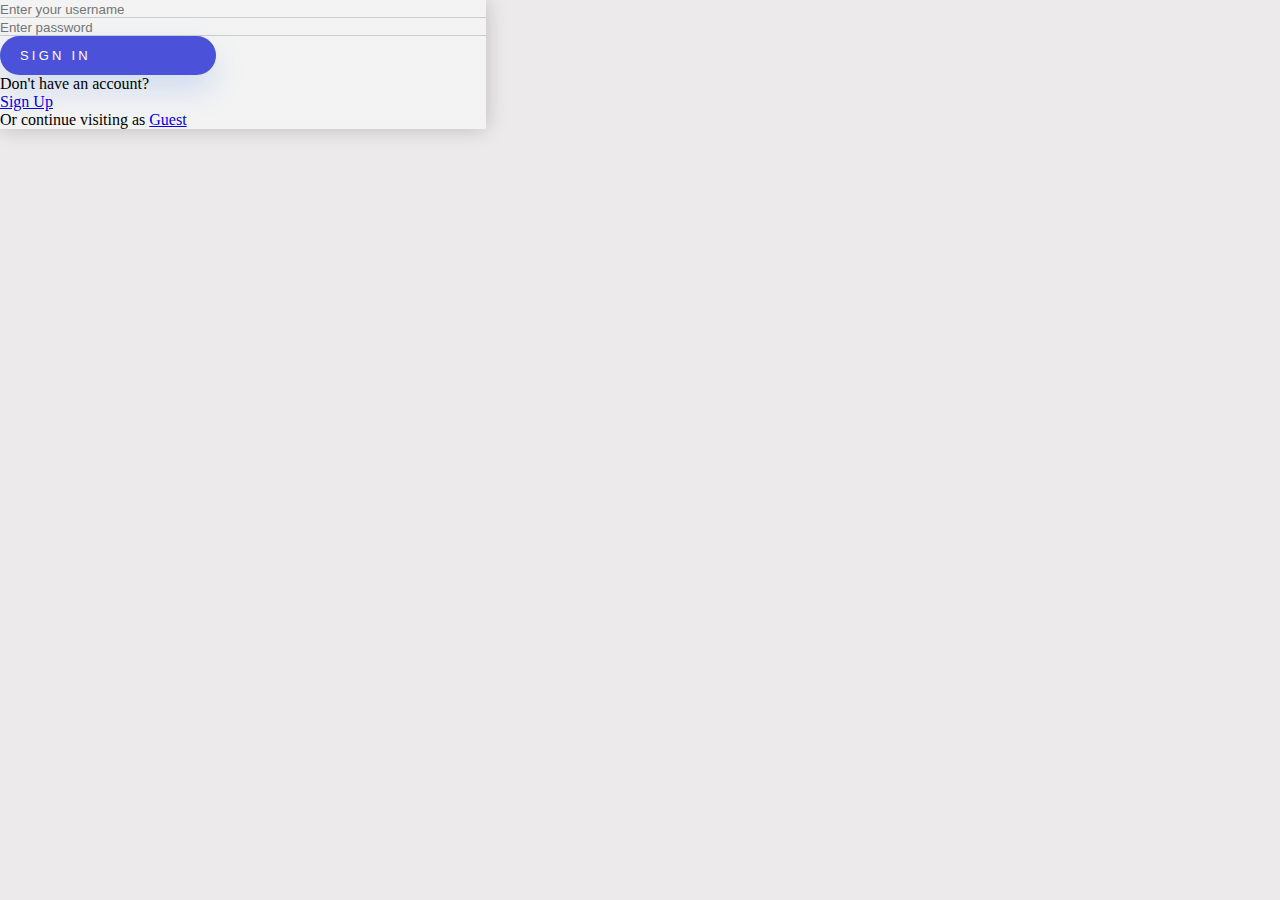
==== login.html @ ac7e3a0e "first final version" ====
<!doctype html>
<html lang="en">

<head>
  <meta charset="utf-8">
  <meta name="viewport" content="width=device-width, initial-scale=1, shrink-to-fit=no">
  <link rel="stylesheet" href="https://cdnjs.cloudflare.com/ajax/libs/font-awesome/6.4.2/css/all.min.css"
    integrity="sha512-z3gLpd7yknf1YoNbCzqRKc4qyor8gaKU1qmn+CShxbuBusANI9QpRohGBreCFkKxLhei6S9CQXFEbbKuqLg0DA=="
    crossorigin="anonymous" referrerpolicy="no-referrer" />
  <link href="https://cdn.jsdelivr.net/npm/bootstrap@5.3.2/dist/css/bootstrap.min.css" rel="stylesheet"
    integrity="sha384-T3c6CoIi6uLrA9TneNEoa7RxnatzjcDSCmG1MXxSR1GAsXEV/Dwwykc2MPK8M2HN" crossorigin="anonymous">
  <link rel="stylesheet" href="style.css">

  <title>Contact Form #10</title>
</head>

<body>

  <div class="auth-container d-flex flex-column justify-content-center vh-100 align-items-center">
    <div class="row w-100">
      <div class="d-flex flex-column align-items-center justify-content-center ">
        <div class="form h-100 contact-wrap px-5 py-4">
          <span class="d-flex justify-content-center"><i class="fa-solid fa-house-user" style="color:rgb(76, 81, 218); font-size: 64px;"></i></span>
          <form method="post" id="contactForm" name="contactForm">
            <div class="row flex-column mt-5">
              <div class="col-md-12 form-group mb-3">
                <input type="text" class="auth-form-control" name="username" id="login-username" placeholder="Enter your username">
              </div>
            </div>
            <div class="row">
              <div class="col-md-12 form-group mb-3">
                <input type="password" class="auth-form-control" name="subject" id="login-password"
                  placeholder="Enter password">
              </div>
            </div>
            <input value="Sign In" class="auth-btn btn-block btn-primary rounded-0 px-4 w-100 mt-4 fw-bold text-center" onclick="login()">
          </form>
          <div class="form-footer w-100 d-flex justify-content-between mt-4">
            <p>Don't have an account?</p>
            <span><a href="signup.html" class="text-decoration-none">Sign Up</a></span>
          </div>
          <div class="text-center"><p>Or continue visiting as <a class="text-decoration-none ms-3" href="index.html">Guest</a></p></div>
        </div>
      </div>
    </div>
  </div>

  <script>
    let showDropdwonMenu = document.getElementById("show-dropdown-menu")
    let dropdownMenu = document.querySelector(".dropdown-content")
 
    showDropdwonMenu.addEventListener("click", (e)=>{
     e.preventDefault()
     dropdownMenu.classList.toggle("d-none");
    });
    dropdownMenu.addEventListener('mouseleave', ()=>{
     dropdownMenu.classList.add("d-none")
    })

    function goWishList() {
      let users = JSON.parse(localStorage.getItem("users"));
      if (users == null || users.length < 1 || users == []) {
        alert("Please Login to show your wishlist !");
      }else {
        users.find(user => {
          if(user.isLoggedIn==false || !user){
            alert("Please Login to show your wishlist !");
          }else{
            window.location.href = "wishlist.html";
          }

        })
        
      }
  
    }
 
   </script>

  <script src="https://cdn.jsdelivr.net/npm/@popperjs/core@2.11.8/dist/umd/popper.min.js"
    integrity="sha384-I7E8VVD/ismYTF4hNIPjVp/Zjvgyol6VFvRkX/vR+Vc4jQkC+hVqc2pM8ODewa9r"
    crossorigin="anonymous"></script>
  <script src="https://cdn.jsdelivr.net/npm/bootstrap@5.3.2/dist/js/bootstrap.min.js"
    integrity="sha384-BBtl+eGJRgqQAUMxJ7pMwbEyER4l1g+O15P+16Ep7Q9Q+zqX6gSbd85u4mG4QzX+"
    crossorigin="anonymous"></script>
    <script src="js/auth.js"></script>

</body>

</html>
---- style.css ----
* {
  margin: 0;
  padding: 0;
  box-sizing: border-box;
}

body {
  background-color: #eceaea;
}

.nav-item .fa-bag-shopping {
  font-size: 28px;
  color: #ffffff
}

.top-navigation {
  padding-right: 35px;
  display: flex;
  justify-content: center;
}

.top-navigation-content {
  height: 100%;
  display: flex;
  list-style-type: none;
}

.top-navigation-content li{
  height: 100%;
  display: flex;
  align-items: center;
}

.top-navigation-content a {
  color: rgb(32, 32, 32);
  text-decoration: none;
}

.top-navigation-content .fa-user-cog {
  margin: 0 30px
}

.top-navigation-content sup span {
  width: 8px;
  height: 8px;
  border: 1px solid;
  padding: 6px;
  border-radius: 50%;
}

.top-dropdown-menu-container {
  position: relative;
  
}

.dropdown-content {
  position: absolute;
  top: 3.2em;
  left: -15px;
  z-index: 9999;
  background-color: #dfd9d9;
  box-shadow: 0px 8px 16px 0px rgba(1, 1, 1, 0.2);
  display: flex;
  flex-direction: column;
  justify-content: center;
  align-items: start;
  width: 120px;
  height: 150px;
  padding: 10px 0;
  list-style: none;
}

@media screen and (max-width: 992px) {
  .dropdown-content {
    left: -150px;
    top: -4em
  }
}

/* Style for the dropdown menu links */
.dropdown-content a {
  color: #333;
  padding: 5px 16px;
  text-decoration: none;
  white-space: nowrap; 
  margin-right: 10px;
  font-size: 13px;
}

.dropdown-content span {
  margin-left: 5px
}

/* Change color of links on hover */
.dropdown-content a:hover {
  color: #1f1e1e;
}

.nav-item .fa-heart span  {
  font-size: 12px;
  top: -13px;
  right: -15px;
  width: 20px;
  height: 20px;
  padding-top: 12%;
  border-radius: 50%;
  background-color: red;
  color: #ffffff;
  text-align: center;
}

.nav-item .fa-bag-shopping span  {
  font-size: 12px;
  top: -23px;
  right: -17px;
  width: 20px;
  height: 20px;
  padding-top: 35%;
  border-radius: 50%;
  background-color: red;
  color: #ffffff;
  text-align: center;
}

#product-list {
  display: flex;
  justify-content: center;
  flex-wrap: wrap;
  gap: 30px;
  margin: 50px 0;
  width: 100%;
}

.items-container {
  width: 100%;
  margin-top: 4rem;
  margin-bottom: 4rem;
  display: flex;
  justify-content: center;
  align-items: center;
  column-gap: 10px
}

.item-container {
  background-color: #eceaea;
  width: 13rem;
  height: 340px;
  padding: 1rem;
  border: 1px solid rgba(0, 0, 0, 0.2);
  border-radius: 1rem;
  box-shadow: 2px 9px 14px rgba(0, 0, 0, 0.2);
}

.main-item {
  display: block;
  margin: 0 auto;
}

.item-heading {
  text-transform: capitalize;
}

.item-description {
  margin: .5rem 0;
  font-size: .9rem;
  font-weight: 200;
}

.item-price {
  text-align: center;
  font-size: 2rem;
  margin-bottom: 1rem;
}

.item-price sup {
  color: green;
}

.rating {
  margin: 3px 0;
  display: flex;
  justify-content: space-between;
  align-items: center;
}

.item-cart-btn {
  border: none;
  background-color: transparent;
  margin: 0 auto;
  width: 100%;
  border: 1px;
  font-weight: bold;
  padding: .5rem 1rem;
  background-color: #0dcaf0;
  color: #fff;
  border-radius: 2rem;
  font-size: 1.2rem;
  font-weight: 200;
  position: relative;
  cursor: pointer;
  transition: all .3s linear;
}

.item-cart-btn:hover {
  color: #fff;
  background-color: rgb(160, 110, 206);
}

.product-in-cart {
  text-align: center;
  width: 80%;
  height: 80px;
  display: flex;
  justify-content: center;
  align-items: center;
  margin: 0px auto;
}

/* Styling login page */

.text-black {
  color: #000;
}

.heading {
  font-size: 2.5rem;
  font-weight: 900;
}

.auth-form-control {
  width: 100%;
  border: none;
  border-bottom: 1px solid #ccc;
  padding-left: 0;
  padding-right: 0;
  border-radius: 0;
  background: none;
}

.auth-form-control:active,
.auth-form-control:focus {
  outline: none;
  box-shadow: none;
  border-color: #000;
}

.col-form-label {
  color: #000;
  font-size: 13px;
}

.custom-select {
  border: none;
  border-bottom: 1px solid #ccc;
  padding-left: 0;
  padding-right: 0;
  border-radius: 0;
}

.custom-select:active,
.custom-select:focus {
  outline: none;
  box-shadow: none;
  border-color: #000;
}

.auth-btn {
  padding: 12px 20px;
  border: none;
  border-radius: 0;
  font-size: 13px;
  letter-spacing: .2rem;
  text-transform: uppercase;
  border-radius: 30px !important;
}

.auth-btn.btn-primary {
  border-radius: 30px;
  background: rgb(76, 81, 218);
  color: #fff;

  box-shadow: 0 15px 30px 0 rgba(77, 128, 228, 0.2);
}

.auth-btn:hover {
  color: #fff;
}

.auth-btn:active,
.auth-btn:focus {
  outline: none;
  box-shadow: none;
}

.contact-wrap {
  box-shadow: 0 0px 20px 0 rgba(0, 0, 0, 0.2);
  background: #f3f3f3;
}

.contact-wrap .col-form-label {
  font-size: 14px;
  color: #b3b3b3;
  margin: 0 0 10px 0;
  display: inline-block;
  padding: 0;
}

.contact-wrap .form,
.contact-wrap .contact-info {
  padding: 40px;
}

.contact-wrap .contact-info {
  color: rgba(255, 255, 255, 0.5);
}

.contact-wrap .contact-info ul li {
  margin-bottom: 15px;
  color: rgba(255, 255, 255, 0.5);
}

.contact-wrap .contact-info ul li .wrap-icon {
  font-size: 20px;
  color: #fff;
  margin-top: 5px;
}

.contact-wrap .form {
  background: #fff;
}

.contact-wrap .form h3 {
  color: #000;
  font-size: 2rem;
  font-weight: 700;
  margin-bottom: 30px;
}

.contact-wrap .contact-info {
  height: 100vh;
  background-size: cover;
  background-position: center center;
  background-repeat: no-repeat;
}

.contact-wrap .contact-info a {
  position: absolute;
  top: 0;
  bottom: 0;
  left: 0;
  right: 0;
}

@media screen and (min-width: 851px) {
  .contact-wrap {
    width: 38% !important;
  } 
}

@media screen and (min-width: 581px) and (max-width: 850px) {
  .contact-wrap {
    width: 60% !important;
  } 
}
@media screen and (max-width: 580px) {
  .contact-wrap {
      width: 80% !important;
 
  }
  .form-footer {
    flex-direction: column;
  }
  .form-footer p {
    margin-bottom: 5px !important;
  }
}	

.contact-wrap .contact-info h3 {
  color: #fff;
  font-size: 20px;
  margin-bottom: 30px;
}

label.error {
  font-size: 12px;
  color: red;
}

#message {
  resize: vertical;
}

#form-message-warning,
#form-message-success {
  display: none;
}

#form-message-warning {
  color: #B90B0B;
}

#form-message-success {
  color: #55A44E;
  font-size: 18px;
  font-weight: bold;
}

.submitting {
  float: left;
  width: 100%;
  padding: 10px 0;
  display: none;
  font-weight: bold;
  font-size: 12px;
  color: #000;
}
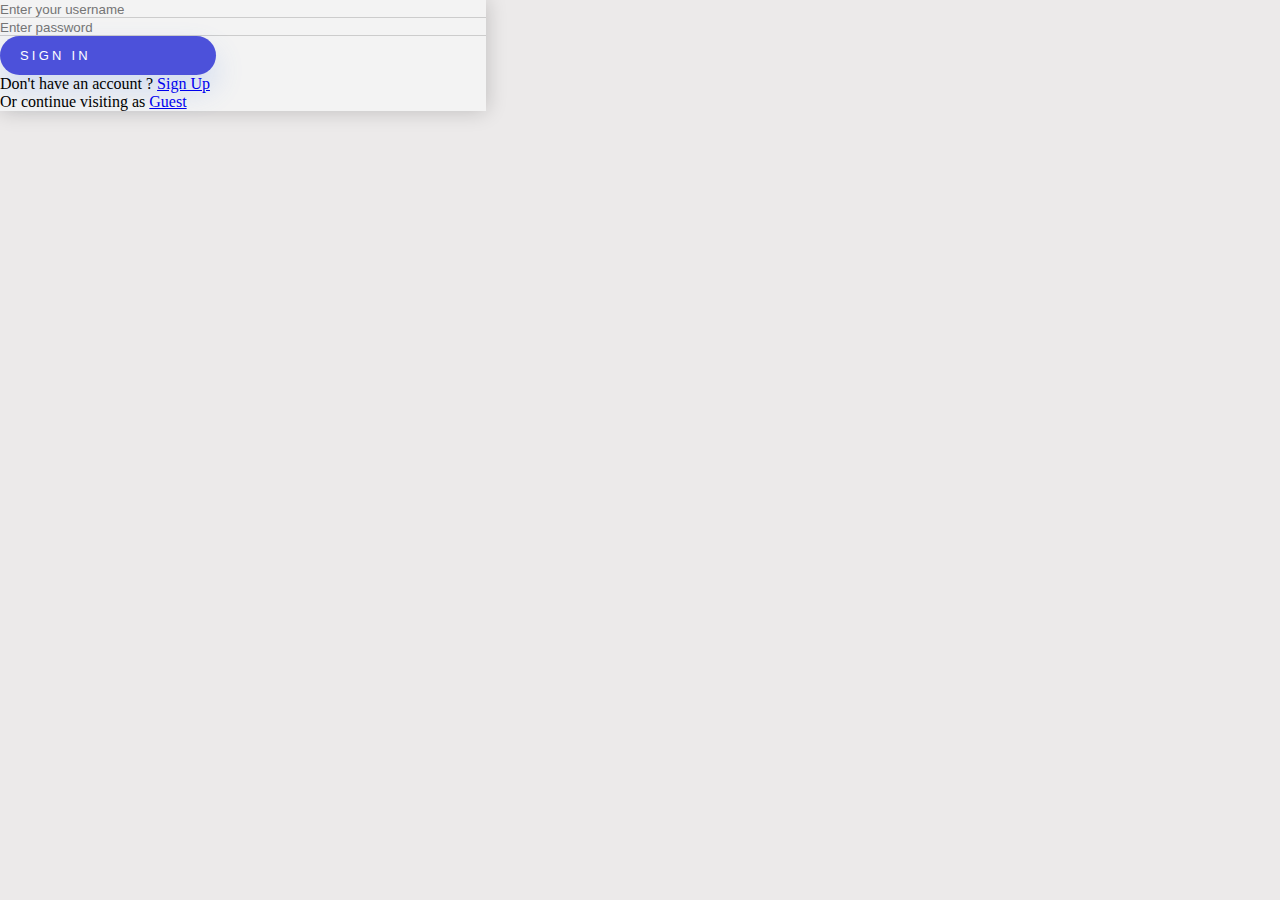
==== commit 1de70f22: "updating styles" ====
--- a/login.html
+++ b/login.html
@@ -33,49 +33,17 @@
                   placeholder="Enter password">
               </div>
             </div>
-            <input value="Sign In" class="auth-btn btn-block btn-primary rounded-0 px-4 w-100 mt-4 fw-bold text-center" onclick="login()">
+            <input value="Sign In" class="auth-btn btn-block btn-primary rounded-0 px-4 w-100 mt-4 fw-bold text-center btn" onclick="login()">
           </form>
-          <div class="form-footer w-100 d-flex justify-content-between mt-4">
-            <p>Don't have an account?</p>
-            <span><a href="signup.html" class="text-decoration-none">Sign Up</a></span>
+          <div class="form-footer text-center mt-4">
+            <p>Don't have an account ?
+            <a href="signup.html" class="text-decoration-none mx-4">Sign Up</a></p>
           </div>
-          <div class="text-center"><p>Or continue visiting as <a class="text-decoration-none ms-3" href="index.html">Guest</a></p></div>
+          <div class="text-center"><p>Or continue visiting as <a class="text-decoration-none mx-4" href="index.html">Guest</a></p></div>
         </div>
       </div>
     </div>
   </div>
-
-  <script>
-    let showDropdwonMenu = document.getElementById("show-dropdown-menu")
-    let dropdownMenu = document.querySelector(".dropdown-content")
- 
-    showDropdwonMenu.addEventListener("click", (e)=>{
-     e.preventDefault()
-     dropdownMenu.classList.toggle("d-none");
-    });
-    dropdownMenu.addEventListener('mouseleave', ()=>{
-     dropdownMenu.classList.add("d-none")
-    })
-
-    function goWishList() {
-      let users = JSON.parse(localStorage.getItem("users"));
-      if (users == null || users.length < 1 || users == []) {
-        alert("Please Login to show your wishlist !");
-      }else {
-        users.find(user => {
-          if(user.isLoggedIn==false || !user){
-            alert("Please Login to show your wishlist !");
-          }else{
-            window.location.href = "wishlist.html";
-          }
-
-        })
-        
-      }
-  
-    }
- 
-   </script>
 
   <script src="https://cdn.jsdelivr.net/npm/@popperjs/core@2.11.8/dist/umd/popper.min.js"
     integrity="sha384-I7E8VVD/ismYTF4hNIPjVp/Zjvgyol6VFvRkX/vR+Vc4jQkC+hVqc2pM8ODewa9r"
--- a/style.css
+++ b/style.css
@@ -8,6 +8,7 @@
   background-color: #eceaea;
 }
 
+/*************** Start styling header ***************/
 .nav-item .fa-bag-shopping {
   font-size: 28px;
   color: #ffffff
@@ -122,6 +123,9 @@
   text-align: center;
 }
 
+/*************** End styling header **************/
+
+/*************** Index.html styles ***************/
 #product-list {
   display: flex;
   justify-content: center;
@@ -216,7 +220,7 @@
   margin: 0px auto;
 }
 
-/* Styling login page */
+/************** Styling login and signup pages *******************/
 
 .text-black {
   color: #000;
@@ -361,10 +365,13 @@
   .contact-wrap {
     width: 60% !important;
   } 
+  .my-sm {
+    margin-top: 20px
+  }
 }
 @media screen and (max-width: 580px) {
   .contact-wrap {
-      width: 80% !important;
+      width: 90% !important;
  
   }
   .form-footer {
@@ -372,6 +379,17 @@
   }
   .form-footer p {
     margin-bottom: 5px !important;
+  }
+  .my-sm {
+    margin-top: 20px
+  }
+  .search-sort-container {
+    flex-direction: column; 
+    align-items: center;
+    width: 65% !important;
+  }
+  .search-sort-container input, .search-sort-container div {
+    width: 90% !important;
   }
 }	
 
